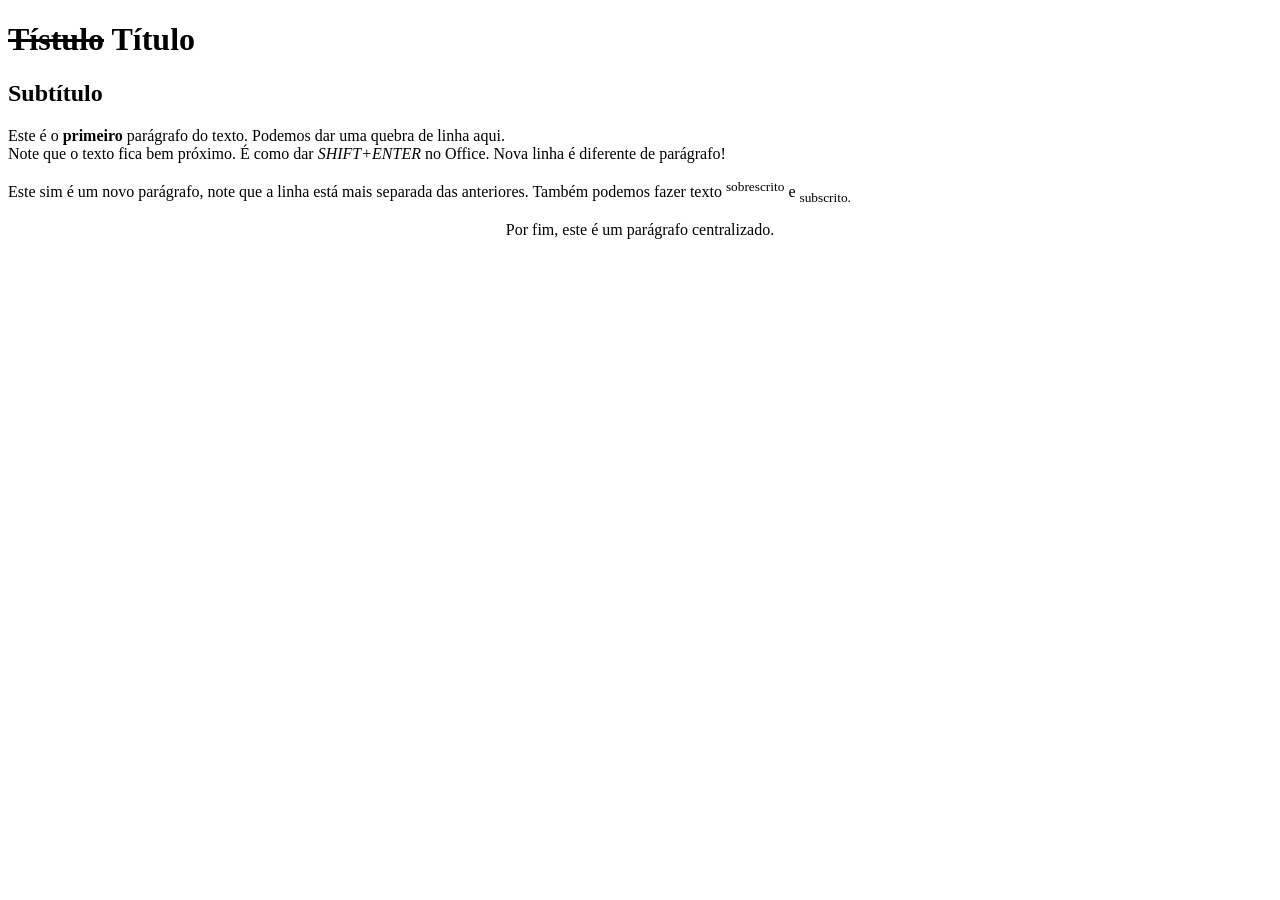
==== index.html @ d6779cc2 "Create index.html aula desenvolvimento web I" ====
<!DOCTYPE html>
<html lang="en">
<head>
    <meta charset="UTF-8">
    <meta name="viewport" content="width=device-width, initial-scale=1.0">
    <title>Exercício</title>
</head>
<body>
    <h1><del>Tístulo</del> Título</h1>
    <h2>Subtítulo</h2>
    <p>Este é o <strong>primeiro</strong> parágrafo do texto. Podemos dar uma quebra de linha aqui.<br>Note que o texto fica bem próximo. É como dar <i>SHIFT+ENTER</i> no Office. Nova linha é diferente de parágrafo!</p>
    <p>Este sim é um novo parágrafo, note que a linha está mais separada das anteriores. Também podemos fazer texto <sup>sobrescrito</sup> e <sub>subscrito.</sub></p>
    <p><center>Por fim, este é um parágrafo centralizado.</center></p>
</body>
</html>
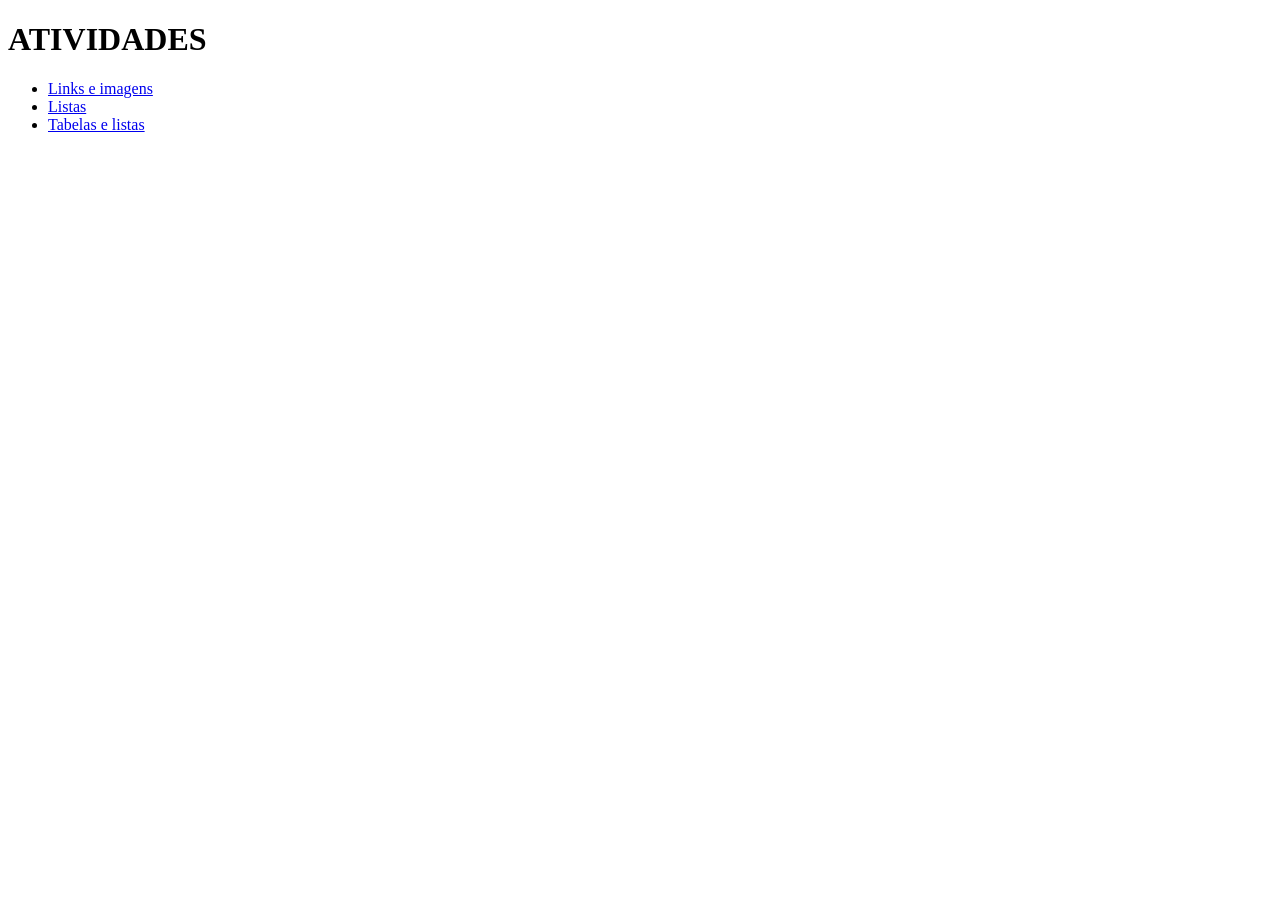
==== commit 452268b4: "Update index.html" ====
--- a/index.html
+++ b/index.html
@@ -6,10 +6,11 @@
     <title>Exercício</title>
 </head>
 <body>
-    <h1><del>Tístulo</del> Título</h1>
-    <h2>Subtítulo</h2>
-    <p>Este é o <strong>primeiro</strong> parágrafo do texto. Podemos dar uma quebra de linha aqui.<br>Note que o texto fica bem próximo. É como dar <i>SHIFT+ENTER</i> no Office. Nova linha é diferente de parágrafo!</p>
-    <p>Este sim é um novo parágrafo, note que a linha está mais separada das anteriores. Também podemos fazer texto <sup>sobrescrito</sup> e <sub>subscrito.</sub></p>
-    <p><center>Por fim, este é um parágrafo centralizado.</center></p>
+    <h1>ATIVIDADES</h1>
+    <ul>
+    <li><a href="links_imagens.html">Links e imagens</a></li>
+    <li><a href="listas.html">Listas</a></li>
+    <li><a href="tabelaslistas.html">Tabelas e listas</a></li>
+    </ul>
 </body>
 </html>
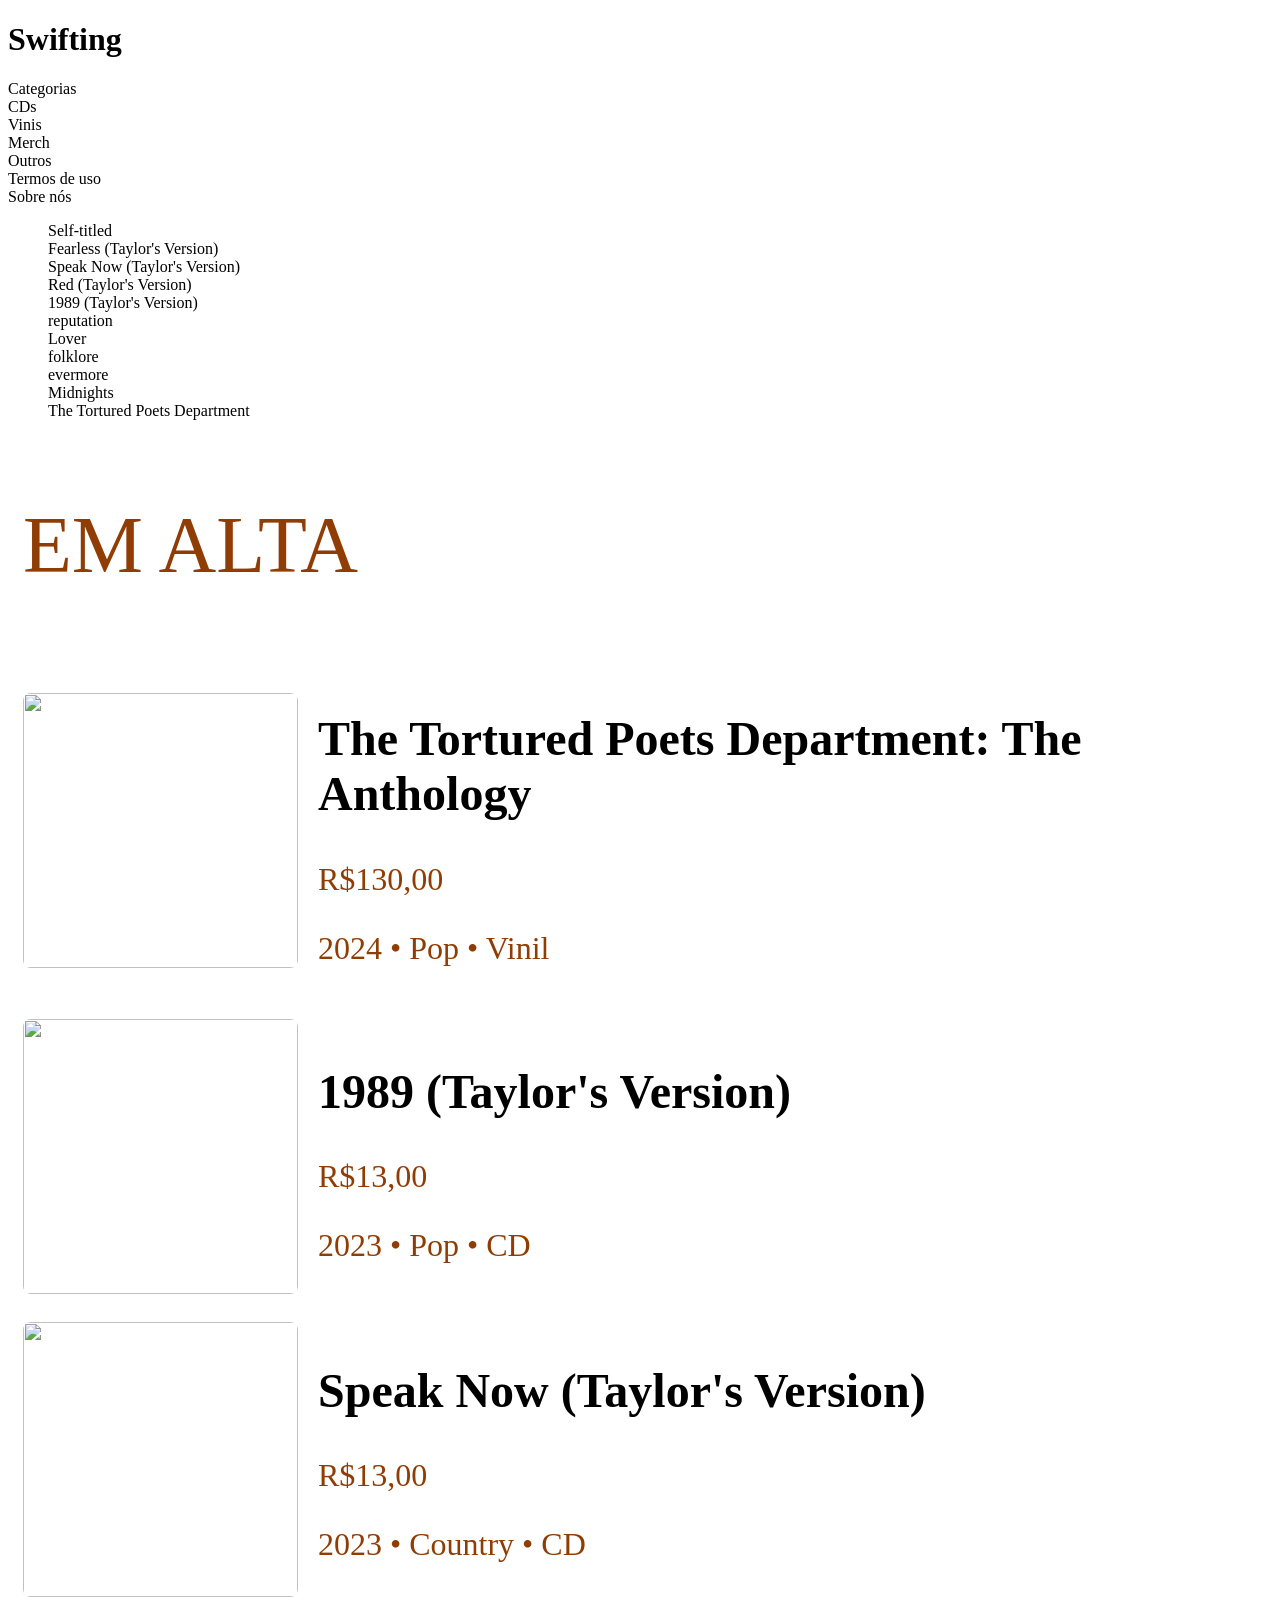
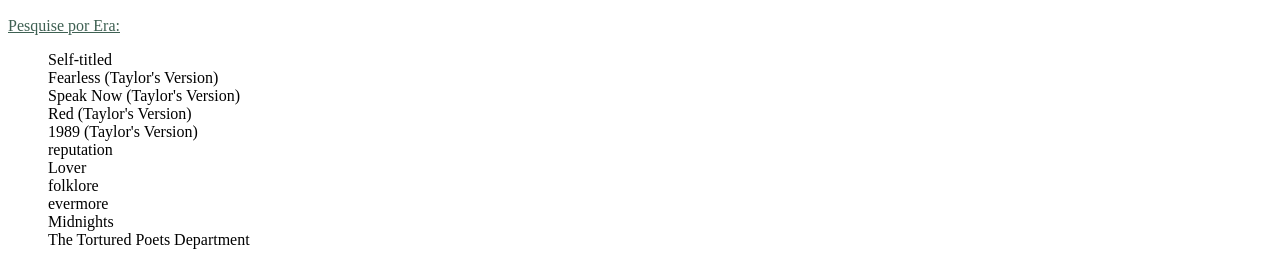
==== commit f8769f38: "Update index.html" ====
--- a/index.html
+++ b/index.html
@@ -3,14 +3,132 @@
 <head>
     <meta charset="UTF-8">
     <meta name="viewport" content="width=device-width, initial-scale=1.0">
-    <title>Exercício</title>
+    <link rel="stylesheet" href="style.css">
+    <style>
+    body > div > div > div > div{
+    display: inline-block;
+    }
+    img{
+        height: 275px;
+        width: 275px;
+        border-radius: 8px;
+    }
+    .flex{
+        display: flex; 
+        align-items: center; 
+        gap: 20px; 
+        margin: 20px 0;
+        font-family: "Homenaje";
+        font-size: 2em;
+    }
+    .flex > div > p {
+        color: #903d05;
+    }
+    .principal{
+        margin-left: 15px;
+    }
+    .principal > p {
+        color: /*#4d6464*/#903d05;
+        font-family: "Homenaje";
+        font-size: 5em;
+    }
+    a{
+        color: black;
+        text-decoration: none;
+    }
+    @media(max-width:768px){
+    .menu{
+        display: none;
+    }
+    .flex{
+        display:block;
+        margin: 0;
+    }
+    .flex > div{
+        display: inline-block;
+    }
+    .principal{
+        margin-left: 12%;
+    }
+    }
+    </style>
+    <title>Document</title>
 </head>
+<header>
+    <div><a href="index.html"><h1>Swifting</h1></a></div>
+</header>
 <body>
-    <h1>ATIVIDADES</h1>
-    <ul>
-    <li><a href="links_imagens.html">Links e imagens</a></li>
-    <li><a href="listas.html">Listas</a></li>
-    <li><a href="tabelaslistas.html">Tabelas e listas</a></li>
-    </ul>
+    <nav>
+        <div id="categorias">Categorias
+            <div>CDs</div>
+            <div>Vinis</div>
+            <div>Merch</div>
+            <div>Outros</div>
+        </div>
+        <div>Termos de uso</div>
+        <div>Sobre nós</div>
+    </nav>
+    <div class="grid">
+        <div class="menu">  
+            <ul type="none">
+                <li class="debut">Self-titled</li>
+                <li class="fearless">Fearless (Taylor's Version)</li>
+                <li class="speaknow">Speak Now (Taylor's Version)</li>
+                <li class="red">Red (Taylor's Version)</li>
+                <li class="eightynine">1989 (Taylor's Version)</li>
+                <li class="rep">reputation</li>
+                <li class="lover">Lover</li>
+                <li class="folk">folklore</li>
+                <li class="evermore">evermore</li>
+                <li class="midnights">Midnights</li>
+                <li class="ttpd">The Tortured Poets Department</li>
+            </ul>
+        </div>
+        <div class="principal"><p>EM ALTA</p>
+            <div>
+                <div class="flex">
+                    <a href="produto1.html">
+                    <img src="https://discobole.gr/wp-content/uploads/2024/12/71pUMFC6k7L._AC_SL1500_-2.jpg" alt="">
+                    <div>
+                        <h2>The Tortured Poets Department: The Anthology</h2></a>
+                        <p>R$130,00</p>
+                        <p>2024 &bull; Pop &bull; Vinil</p>
+                    </div>
+                </div>
+                <div class="flex">
+                    <a href="produto2.html">
+                    <img src="https://m.media-amazon.com/images/I/81JNBy4njYL._AC_UF1000,1000_QL80_.jpg" alt="">
+                    <div>
+                        <h2>1989 (Taylor's Version)</h2></a>
+                        <p>R$13,00</p>
+                        <p>2023 &bull; Pop &bull; CD</p>
+                    </div>
+                </div>
+                <div class="flex">
+                    <img src="https://m.media-amazon.com/images/I/71FNnkWOjtL._UF894,1000_QL80_.jpg" alt="">
+                    <div>
+                        <h2>Speak Now (Taylor's Version)</h2>
+                        <p>R$13,00</p>
+                        <p>2023 &bull; Country &bull; CD</p>
+                    </div>
+                </div>
+            </div>
+        </div>
+    </div>
+    <div id="menu"><p style="color: #3e6052; text-decoration: underline;">Pesquise por Era:</p>
+        <ul type="none">
+            <li class="debut">Self-titled</li>
+            <li class="fearless">Fearless (Taylor's Version)</li>
+            <li class="speaknow">Speak Now (Taylor's Version)</li>
+            <li class="red">Red (Taylor's Version)</li>
+            <li class="eightynine">1989 (Taylor's Version)</li>
+            <li class="rep">reputation</li>
+            <li class="lover">Lover</li>
+            <li class="folk">folklore</li>
+            <li class="evermore">evermore</li>
+            <li class="midnights">Midnights</li>
+            <li class="ttpd">The Tortured Poets Department</li>
+        </ul>
+    </div>
 </body>
 </html>
